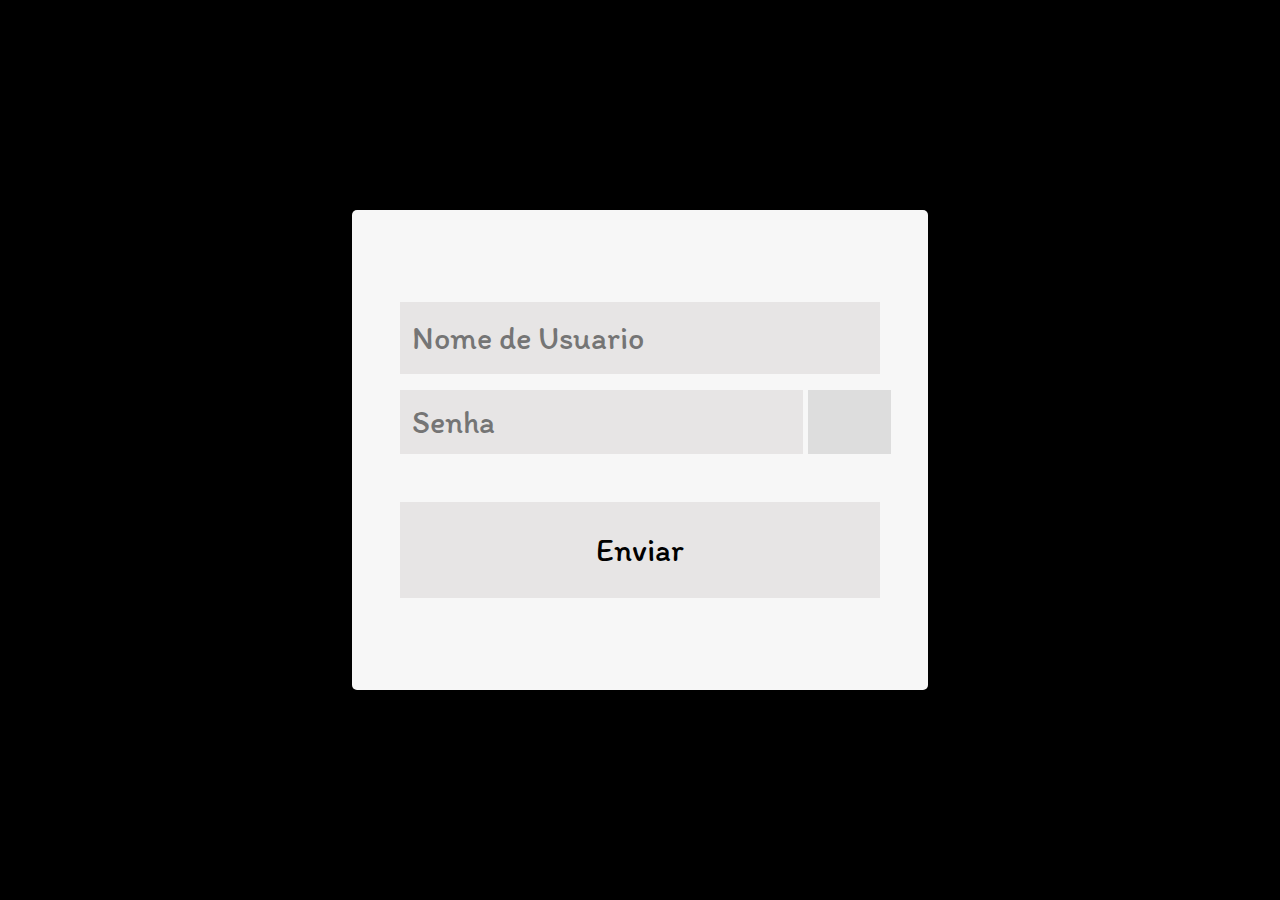
==== login.html @ 500d8e91 "Front end, login" ====
<!DOCTYPE html>
<html lang="en">
<head>
    <meta charset="UTF-8">
    <meta http-equiv="X-UA-Compatible" content="IE=edge">
    <meta name="viewport" content="width=device-width, initial-scale=1.0">
    <title>Document</title>
    <link rel="stylesheet" href="/login.css">
    <script src="/login.js"></script>
</head>
<body>
    <div class="contetnt">
        <form action="">
            <input class="usuario" type="text" name="nome" id="" placeholder="Nome de Usuario">
            <div class="span">
            <input class="senha" type="password" name="senha" id="" placeholder="Senha">
            <div onclick="Mostra()" class="div-show"><span class="show "><img src="/images/3844443-disable-eye-inactive-see-show-view-watch_110296.svg" alt=""></span></div></div>
            <input type="submit" name="envia" id="botao" value="Enviar">
        </form>
    </div>
</body>
</html>
---- login.css ----
@import url('https://fonts.googleapis.com/css2?family=Itim&display=swap');

:root{
    --background-color:black;
    --form-background:#f7f7f7;
    --input-form:#e7e5e5;
    --botao-hover:#cccccc;
    --shadow:#f5c150;
    --span-back:#dddddd;
}

*{
    margin: 0;
    padding: 0;
    box-sizing: border-box;
    font-family:'Itim', cursive;;
}
body{
    width: 100vw;
    height: 100vh;
    background-color: var(--background-color);
    
}

.contetnt{
    width: 100%;
    display: flex;
    align-items: center;
    justify-content: center;
    height: 100vh;
}

.contetnt form{
    display: flex;
    flex-direction: column;
    justify-content: center;
    background-color: var(--form-background);
    color: var(--background-color);
    width: 45%;
    height: 30rem;
    line-height: 2px;
    gap: 1rem;
    padding: 0rem 3rem;
    border-radius: 5px;
    color: lightgrey;
    }

.contetnt input{
    width: 100%;
    height: 20%;
    background-color:var(--input-form);
    border-color: transparent;
    padding: 10px;
    font-size: 2rem;
}

.contetnt input:focus-visible{
    outline: none;
    border: transparent;
    box-shadow: 1px 1px 5px var(--shadow), -1px -1px 5px var(--shadow);
}



.contetnt #botao:hover{
    background-color: var(--botao-hover);
    cursor: pointer;
    box-shadow: 1px 1px 5px var(--shadow), -1px -1px 5px var(--shadow);
}

.contetnt #botao{
    margin-top: 2rem;
    transition: .9s ease
}

.contetnt .show{
    width: 25px;
    height: 25px;
    display: block;
}

.contetnt .span{
    width: 120%;
    display: flex;
    flex-direction: row;
    align-items: center;
    gap: .3rem;
}

.contetnt .senha{
    width: 70%;
    height: 100%;
    display: inline-block;
}

.contetnt .usuario{
    width: 100%;
    height: 15%;
}

.contetnt .div-show{
    width: 5.2rem;
    align-items: center;
    display: flex;
    justify-content: center;
    height: 4rem;
    background-color: var(--span-back);
}

.contetnt .div-show:hover{
    box-shadow: 1px 1px 5px var(--shadow), -1px -1px 5px var(--shadow);
    cursor: pointer;
}

.welcome{
    display: flex;
    align-items: center;
    justify-content: center;
    background:linear-gradient(80deg,crimson,pink,purple) no-repeat;
    width: 100vw;
    flex-direction: column;
    animation: posciona 10s ease infinite;
    height: 100vh;
    background-size: 300% 300%;
    overflow: hidden;
}

#login{
    width: 20%;
    height: 10%;
    padding: 2rem 1rem;
    text-align: center;
    border: 2px solid crimson;
    background-color: transparent;
    margin-top: 10px;
    font-size: medium;
    font:bold;
    color: white;
    transition: .3s all;
}

#login:hover{
    box-shadow: 5px 5px 0px red;
    cursor: pointer;
    transform: translateY(-10px);
}

h1{
    color: white;
    font-size: xx-large;
}



@keyframes posciona {
    0%{
        background-position: 0% 50%;
    }
    25%{
        background-position: 25% 25%;
    }
    50%{
        background-position: 100% 50%;
    }
    100%{
        background-position: 0% 50%;
    }
}

.swirl-out-fwd {
	-webkit-animation: swirl-out-fwd 0.65s ease-in both;
	        animation: swirl-out-fwd 0.65s ease-in both;
}

@-webkit-keyframes swirl-out-fwd {
    0% {
      -webkit-transform: rotate(0) scale(1);
              transform: rotate(0) scale(1);
      opacity: 1;
    }
    100% {
      -webkit-transform: rotate(540deg) scale(5);
              transform: rotate(540deg) scale(5);
      opacity: 0;
    }
  }
  @keyframes swirl-out-fwd {
    0% {
      -webkit-transform: rotate(0) scale(1);
              transform: rotate(0) scale(1);
      opacity: 1;
    }
    100% {
      -webkit-transform: rotate(540deg) scale(5);
              transform: rotate(540deg) scale(5);
      opacity: 0;
    }
  }
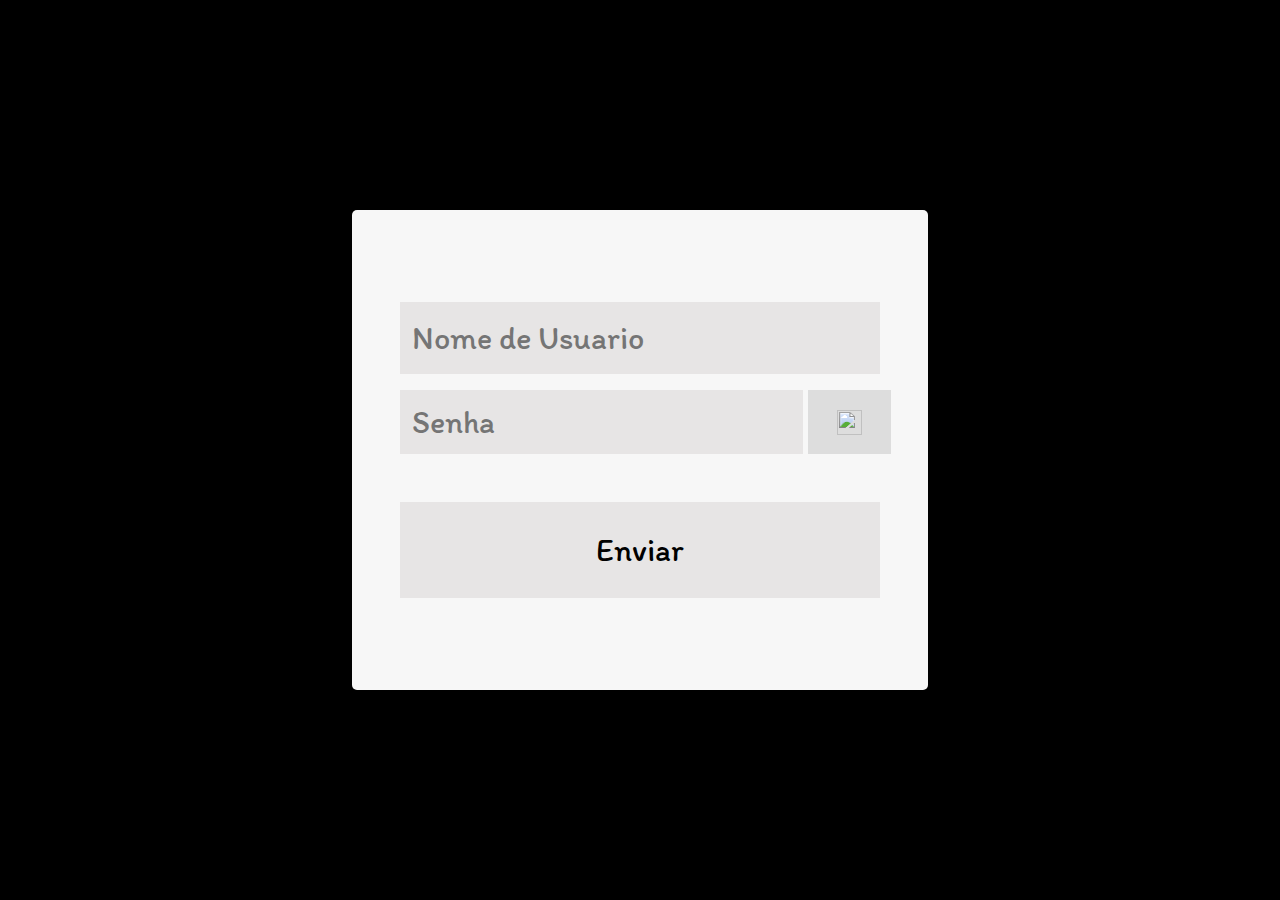
==== commit 81cf7c83: "Olho mostra senha" ====
--- a/login.html
+++ b/login.html
@@ -14,7 +14,7 @@
             <input class="usuario" type="text" name="nome" id="" placeholder="Nome de Usuario">
             <div class="span">
             <input class="senha" type="password" name="senha" id="" placeholder="Senha">
-            <div onclick="Mostra()" class="div-show"><span class="show "><img src="/images/3844443-disable-eye-inactive-see-show-view-watch_110296.svg" alt=""></span></div></div>
+            <div onclick="Mostra()" class="div-show"><span class="show "><img id="olho" src="/images/3844443-disable-eye-inactive-see-show-view-watch_110296.svg" alt=""></span></div></div>
             <input type="submit" name="envia" id="botao" value="Enviar">
         </form>
     </div>
--- a/login.css
+++ b/login.css
@@ -96,6 +96,11 @@
 .contetnt .usuario{
     width: 100%;
     height: 15%;
+}
+
+#olho{
+    width: 100%;
+    height: 100%;
 }
 
 .contetnt .div-show{
